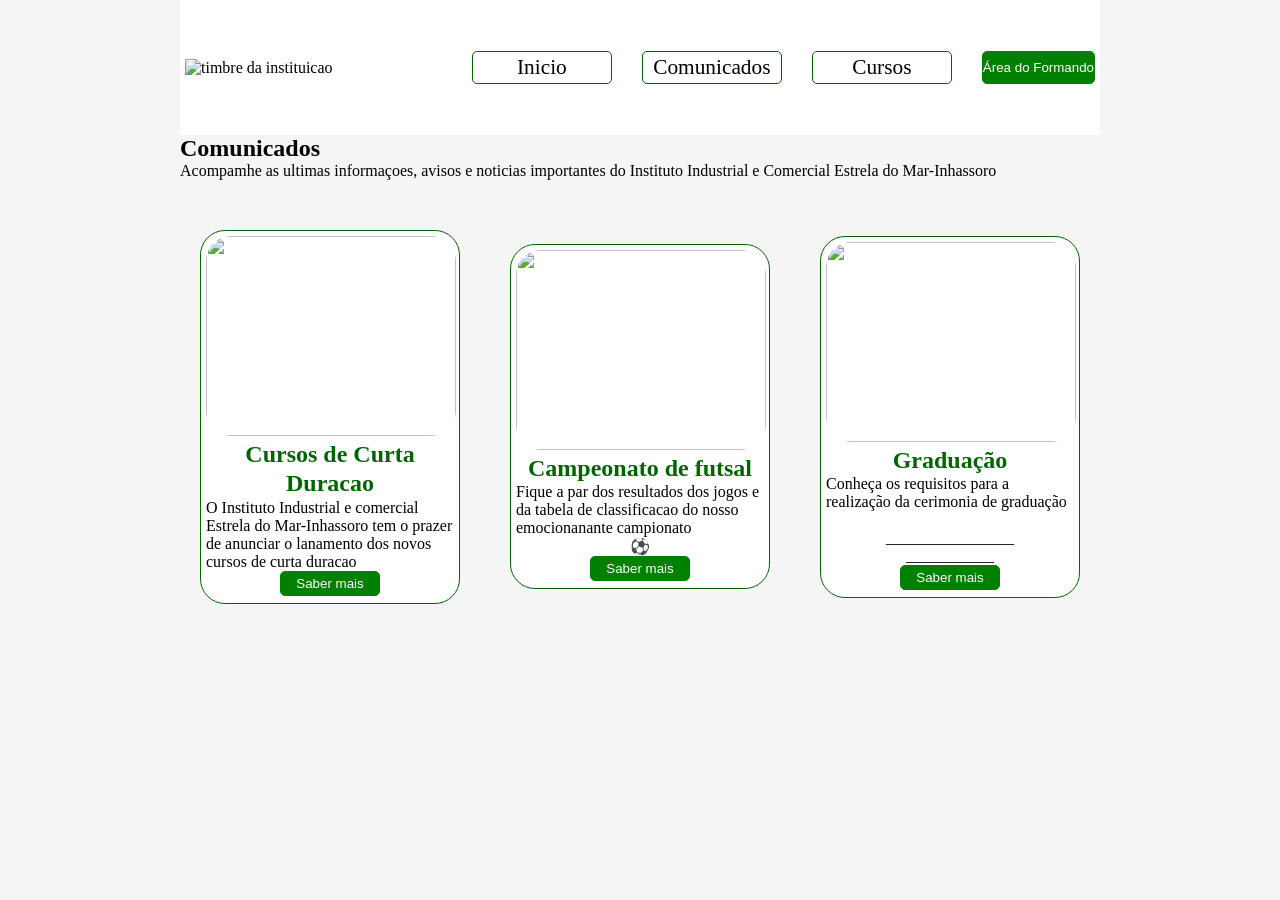
==== comunicados.html @ 78d3b57d "Add files via upload" ====
<!DOCTYPE html>
<html lang="en">
<head>
    <meta charset="UTF-8">
    <meta name="viewport" content="width=device-width, initial-scale=1.0">
    <link rel="stylesheet" href="any.css">
    <title>comunicados</title>
</head>
<body>
   <header>
    <div id="timbre">
        <img src="mideas/timbre.jpg" alt="timbre da instituicao">
    </div>
    <div id="navegacao">
        <div class="links" ><a href="index.html">Inicio</a></div>
        <div class="links" ><a href="comunicados.html">Comunicados</a></div>
        <div class="links" ><a href="cursos.html">Cursos</a></div>
        <button>Área do Formando</button>
    </div>
  </header>
  <main>
    <section>
        <div id="careca">
            <div>
                <h1>
                Comunicados
                </h1>
                <p>
                Acompamhe as ultimas informaçoes, avisos e noticias importantes do Instituto Industrial e Comercial Estrela do Mar-Inhassoro 
                </p>
                <div class="espacador"></div>

                <div class="cardc">
                    
                    <div class="card">
                        <img src="mideas/cursosa.jpg" alt="">
                        <div class="content">
                            <h1>Cursos de Curta Duracao</h1>
                            <p> O Instituto Industrial e comercial Estrela do Mar-Inhassoro tem o prazer de anunciar o lanamento dos novos cursos de curta duracao</p>
                            <div class="botoes">
                                <button id="ken">Saber mais</button>
                            </div>
                            
                        </div>
                    </div>


                    <div class="card">
                        <img src="mideas/cmpeonato.png" alt="">
                        <div class="content">
                            <h1>Campeonato de futsal</h1>
                            <p>Fique a par dos resultados dos jogos e da tabela de classificacao do nosso emocionanante campionato <br>     <span id="bola">⚽</span></p>
                            <div class="botoes" id="hellknight">
                                <button>Saber mais</button>
                            </div>

                        </div>
                        
                    </div>


                    <div class="card">
                        <img src="mideas/graduacao.png">
                        <div class="content">
                            <h1>Graduação</h1>
                            <p>Conheça os requisitos para a realização da cerimonia de graduação <span id="central"><br>________________ <br>___________  </span> </p>
                            <div class="botoes">
                                <button>Saber mais</button>
                            </div>
                        </div>
                    </div>
                </div>
            </div>


            <div id="destaques">
                <h1>Destaques da Semana</h1>
                <img src="mideas/anucio.jpg" alt="">
            </div>

        </div>
    </section>
  </main>
  <script src="comu.js"></script>
</body>
</html>
---- any.css ----
@font-face {
    font-family: 'oswald';
    src: url(fontes/Oswald-VariableFont_wght.ttf)  format(truetype);
}

@font-face {
    font-family: 'comorant';
    src: url(fontes/CormorantGaramond-VariableFont_wght.ttf) format(truetype);
}

@font-face {
    font-family: 'korewa';
    src: url(fontes/GreatVibes-Regular.ttf) format(truetype);
}

*{
    padding: 0;
    margin: 0;
    box-sizing: border-box;
}

header{
    padding: 0%;
    margin: 0%;
    display: flex;
    justify-content: space-between;
    align-items: center;
    width: 100%;
    background-color: white;
    height: 15vh;
}

body{
    width: 100vw;
    height: 100vh;
    overflow-x: hidden;
    background-color: whitesmoke;
    padding: 0;
    font-family: 'oswald';
}
main{
    background-color: whitesmoke;
}

#timbre img{
    width: 250px;
    height: 85px;
}


#navegacao{
    display: flex;
    gap: 30px;
}

a{
    color: black;
    text-decoration: none;
    font-size: 16pt;
}

button{
    color: white;
    background-color: green;
    border: 1px solid green;
    border-radius: 5px;
}

.links{
    padding: 3px;
    border: 1px solid darkgreen;
    border-radius: 5px;
    width: 140px;
    display: flex;
    justify-content: center;
}

.links:hover{
    background-color: darkgreen;
    cursor: pointer;
    transition: 0.4s ease-in-out;
}

.links:hover a{
    color: white;
}


main{
    display: flex;
    justify-content: center;
    align-items: center;
    height: 85vh;
    width: 100%;
}

section{
    height: 85vh;
    width: 100%;
    position: inherit;
}


#careca{
    display: flex;
    height: 100%;
    justify-content: space-between;
}

#destaques{
    max-height: 100%;

}

#destaques h1{
    text-align: center;
}

#destaques img{
    width: 420px;
    max-height: 90%;
    border-radius: 25px;
}

.espacador{
    width: 100%;
    margin: 50px;
}

.cardc{
    display: flex;
    position: absolute;
    flex-wrap: wrap;
    align-items: center;
    justify-content: center;
    gap: 30px;
}

.card{
    background-color: white;
    border-radius: 25px;
    border: 1px solid darkgreen;
    width: 260px;
    padding: 5px;
    margin-left: 20px;
    position: relative;

}

.card:hover{
    margin-top: -15px;
    box-shadow: 2px 2px 15px black;
    transition: 0.5s ease-in-out;
    cursor: pointer;
    margin-bottom: 15px;
}

.cardc img{
    width: 250px;
    height: 200px;
    border-radius: 25px;
    margin-top: 0;
    
}

.content{
    height: calc(100% - 200px);
}

.content h1{
    color: darkgreen;
    line-height: 22pt;
    text-align: center;
}

.botoes{
    margin-left: auto;
    margin-right: auto;
    width: fit-content;
    margin-bottom: 2px;
}

.botoes button{
    width: 100px;
    height: 25px;
    cursor: pointer;
}

#bola{
    text-align: center;
    display: flex;
    align-items: center;
    justify-content: center;
}

#central{
    text-align: center;
    display: flex;
    justify-content: center;
}



@media (max-width: 1335px) {
    #destaques{
        display: none;
    }

    header{
        padding: 5px;
    }

    html{
        display: flex;
        justify-content: center;
        align-items: center;
    }

    body{
        max-width: 920px;
    }
}

@media (max-width: 815px) {
    #navegacao{
        display: none;
    }
}
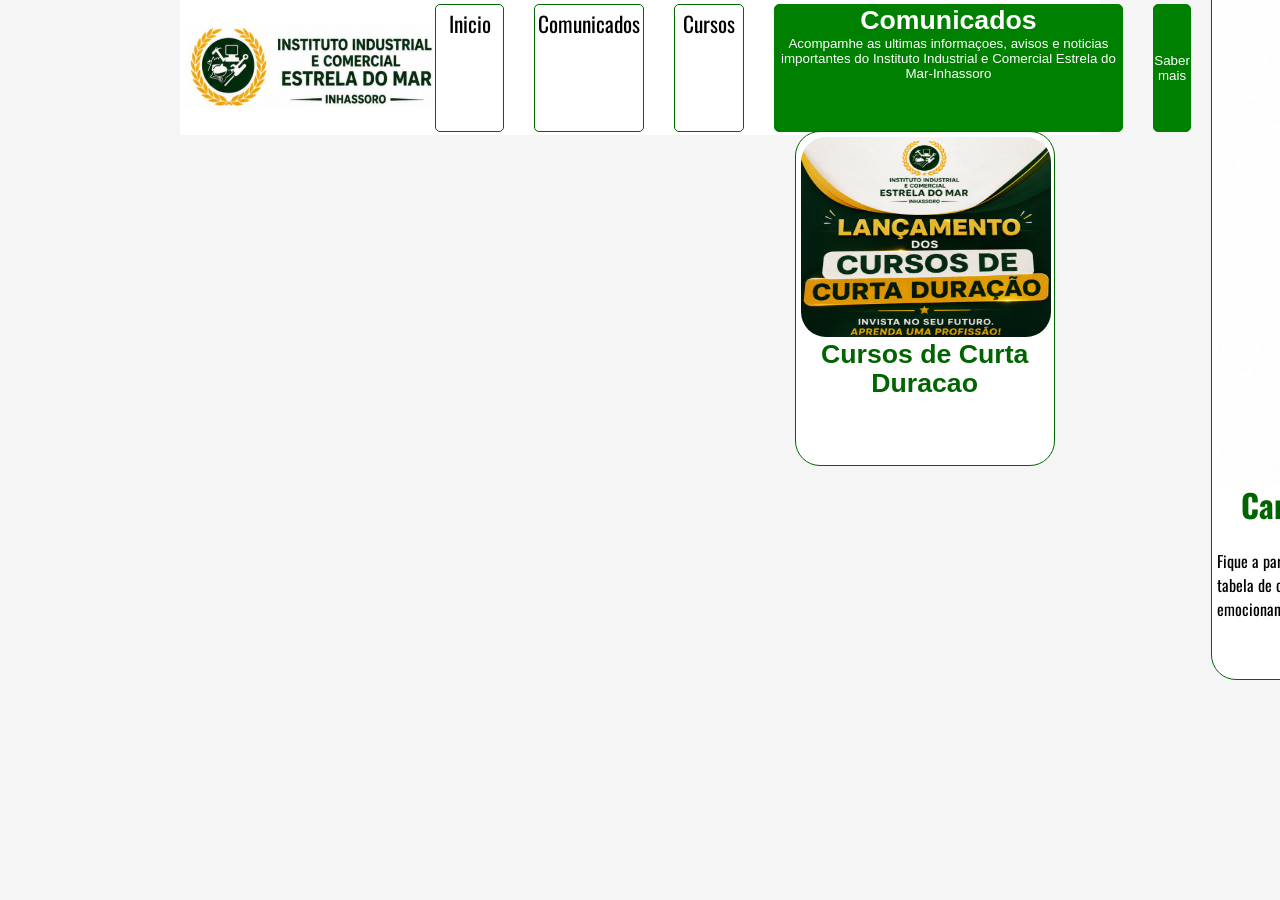
==== commit cf90d52a: "Update comunicados.html" ====
--- a/comunicados.html
+++ b/comunicados.html
@@ -13,9 +13,9 @@
     </div>
     <div id="navegacao">
         <div class="links" ><a href="index.html">Inicio</a></div>
-        <div class="links" ><a href="comunicados.html">Comunicados</a></div>
+        <div class="links" id="comun" ><a href="comunicados.html">Comunicados</a></div>
         <div class="links" ><a href="cursos.html">Cursos</a></div>
-        <button>Área do Formando</button>
+        <button id="fora>Área do Formando</button>
     </div>
   </header>
   <main>
@@ -83,4 +83,4 @@
   </main>
   <script src="comu.js"></script>
 </body>
-</html>+</html>
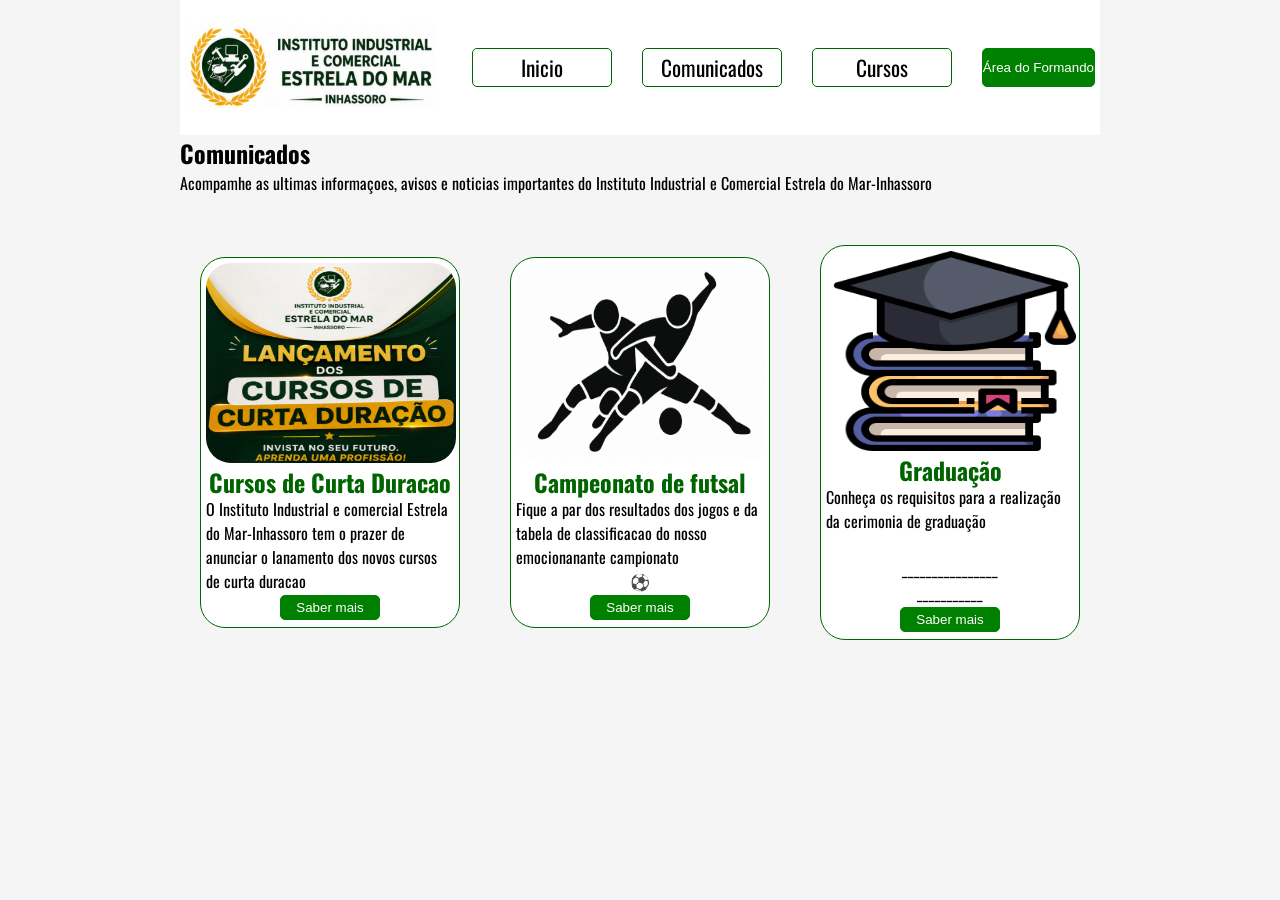
==== commit 4775bb1c: "Update comunicados.html" ====
--- a/comunicados.html
+++ b/comunicados.html
@@ -15,7 +15,7 @@
         <div class="links" ><a href="index.html">Inicio</a></div>
         <div class="links" id="comun" ><a href="comunicados.html">Comunicados</a></div>
         <div class="links" ><a href="cursos.html">Cursos</a></div>
-        <button id="fora>Área do Formando</button>
+        <button id="fora">Área do Formando</button>
     </div>
   </header>
   <main>
--- a/any.css
+++ b/any.css
@@ -222,7 +222,10 @@
 }
 
 @media (max-width: 815px) {
-    #navegacao{
+    #comun{
         display: none;
     }
-}+    #fora{
+        display: none;
+    }
+}
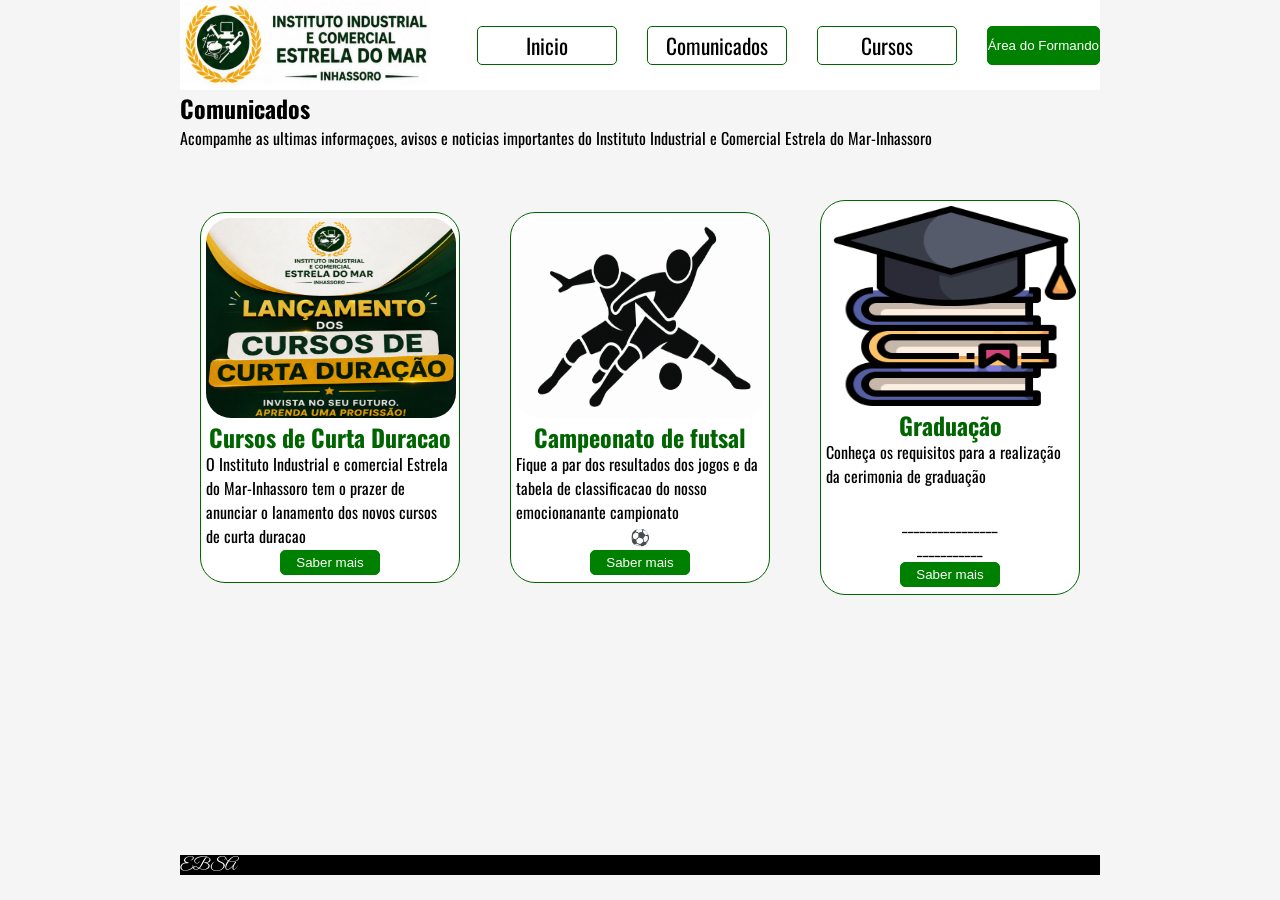
==== commit b0bb9bb2: "Update comunicados.html" ====
--- a/comunicados.html
+++ b/comunicados.html
@@ -81,6 +81,9 @@
         </div>
     </section>
   </main>
+    <footer>
+        <p>EBSA</p>
+    </footer>
   <script src="comu.js"></script>
 </body>
 </html>
--- a/any.css
+++ b/any.css
@@ -199,6 +199,11 @@
     justify-content: center;
 }
 
+footer{
+    background-color: black;
+    color: white;
+    font-family: 'korewa'
+}
 
 
 @media (max-width: 1335px) {
@@ -207,7 +212,12 @@
     }
 
     header{
-        padding: 5px;
+        height: fit-content;
+    }
+
+    #timbre{
+        width: fit-content;
+        height: fit-content;
     }
 
     html{
@@ -222,10 +232,20 @@
 }
 
 @media (max-width: 815px) {
+
+    header{
+        display: flex;
+        flex-direction: column;
+    }
     #comun{
         display: none;
     }
     #fora{
         display: none;
     }
-}
+    #navegacao{
+        margin-top: 10px;
+        margin-bottom: 15px;
+    }
+    
+}
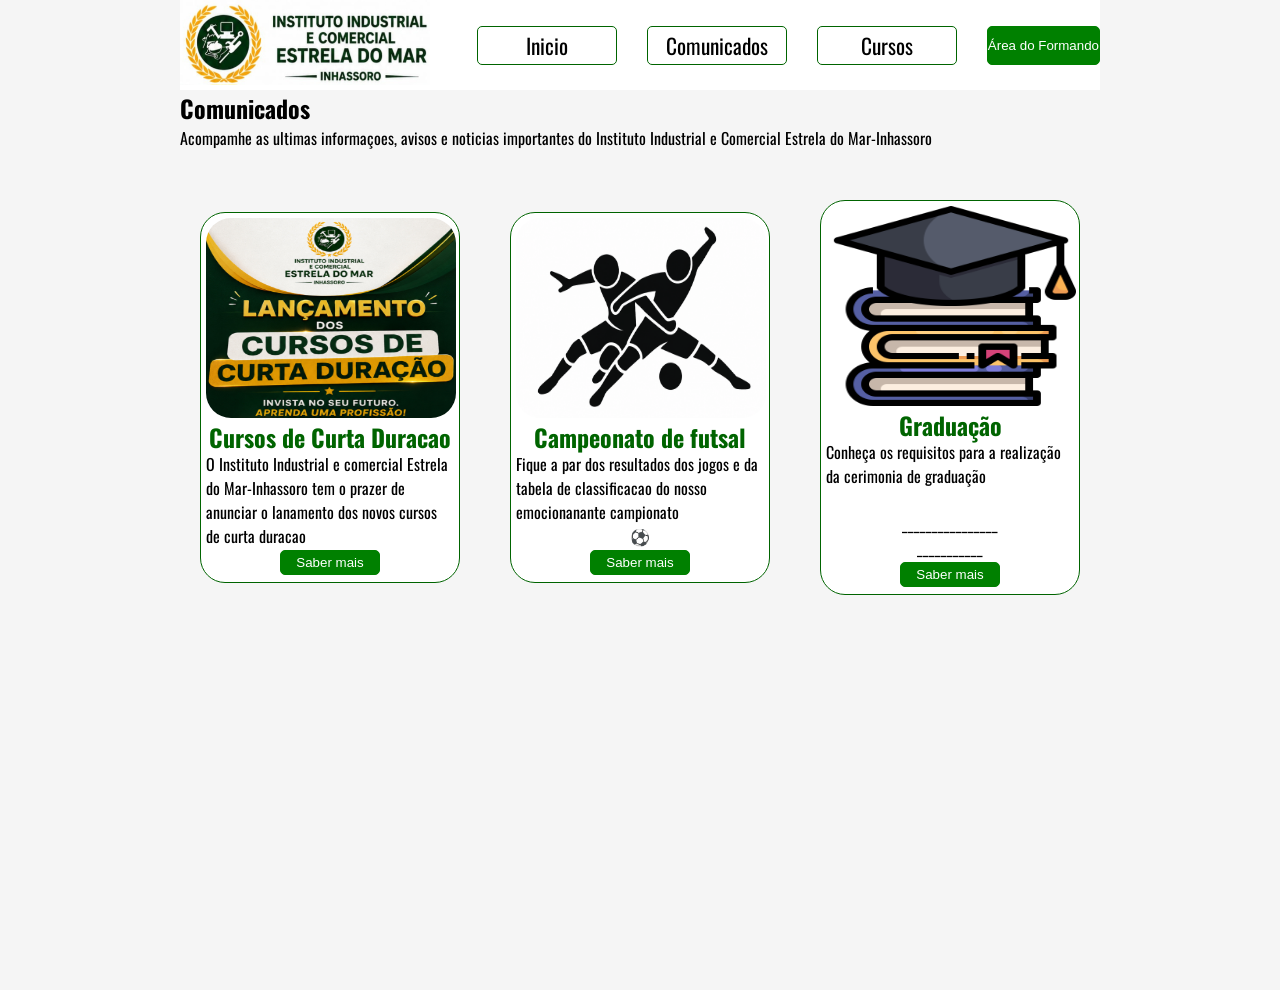
==== commit dc1cc35b: "Update comunicados.html" ====
--- a/comunicados.html
+++ b/comunicados.html
@@ -81,9 +81,6 @@
         </div>
     </section>
   </main>
-    <footer>
-        <p>EBSA</p>
-    </footer>
   <script src="comu.js"></script>
 </body>
 </html>
--- a/any.css
+++ b/any.css
@@ -90,12 +90,12 @@
     display: flex;
     justify-content: center;
     align-items: center;
-    height: 85vh;
+    height: 100%;
     width: 100%;
 }
 
 section{
-    height: 85vh;
+    height: 100%;
     width: 100%;
     position: inherit;
 }
@@ -199,11 +199,6 @@
     justify-content: center;
 }
 
-footer{
-    background-color: black;
-    color: white;
-    font-family: 'korewa'
-}
 
 
 @media (max-width: 1335px) {
